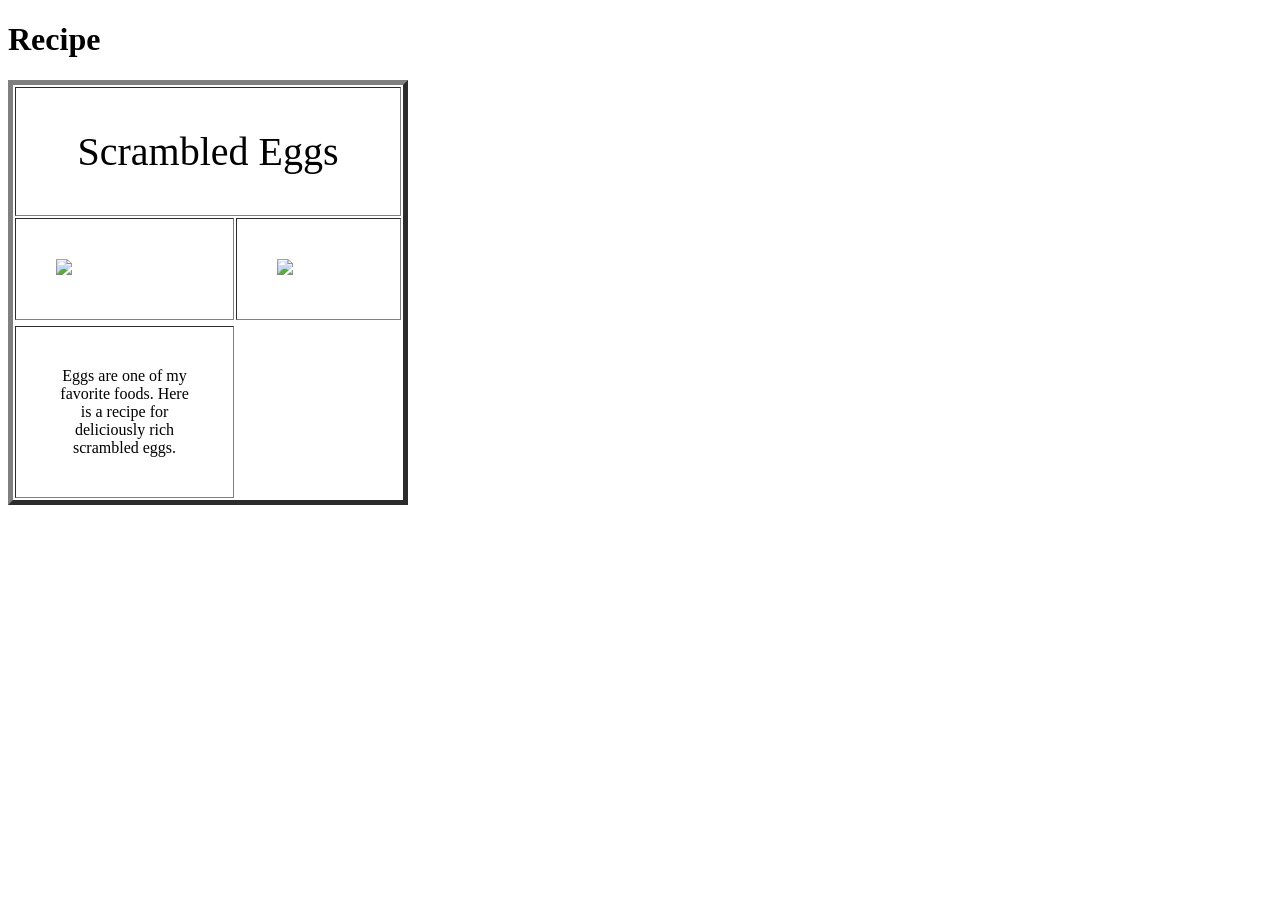
==== activity/index.html @ 47f607bc "Activity 1" ====
<!DOCTYPE html>
<html lang="en">
<head>
    <meta charset="UTF-8">
    <meta name="viewport" content="width=device-width, initial-scale=1.0">
    <title>Document</title>
     <h1>Recipe</h1>
</head>
<body>
    <table border = "5" width = "400"  height = "200" table-layout = "auto" cellpadding = "40">  
        <tr>
            <td colspan = "4" align = "center" style = "font-size :40px" style  "width = 200%;" > Scrambled Eggs</td>
        </tr>
        <td rowspan"3" colspan ="1" style = "width:25%;" </td> <img src = "images/s-egg.jpg" width"></td>
        <td rowspan"3" colspan ="1" style = "width:25%;" </td> <img src = "images/s-egg1.jpg" width"></td>
        <tr></tr>
        <tr></tr>
        <tr>
            <td colspan "1" align = "center" style = "width: 100;" > Eggs are one of my favorite foods. Here is a recipe for deliciously rich scrambled eggs.</td>
        </tr>
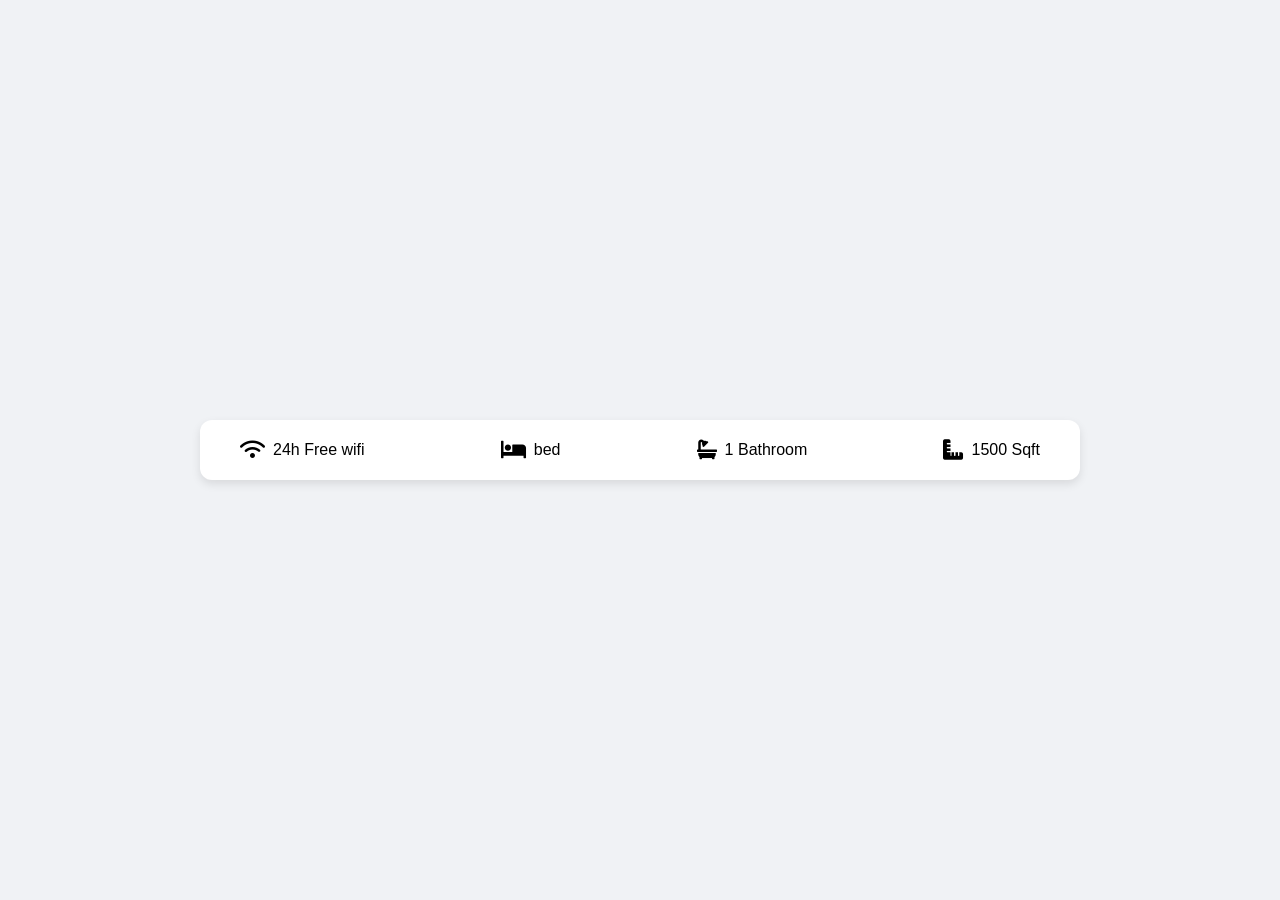
==== commit 1fe3ec6b: "Add files via upload" ====
--- a/activity/index.html
+++ b/activity/index.html
@@ -3,18 +3,29 @@
 <head>
     <meta charset="UTF-8">
     <meta name="viewport" content="width=device-width, initial-scale=1.0">
-    <title>Document</title>
-     <h1>Recipe</h1>
+    <title>Hotel Features</title>
+    <link rel="stylesheet" href="https://cdnjs.cloudflare.com/ajax/libs/font-awesome/6.0.0-beta3/css/all.min.css">
+    <link rel="stylesheet" href="style.css">
 </head>
 <body>
-    <table border = "5" width = "400"  height = "200" table-layout = "auto" cellpadding = "40">  
-        <tr>
-            <td colspan = "4" align = "center" style = "font-size :40px" style  "width = 200%;" > Scrambled Eggs</td>
-        </tr>
-        <td rowspan"3" colspan ="1" style = "width:25%;" </td> <img src = "images/s-egg.jpg" width"></td>
-        <td rowspan"3" colspan ="1" style = "width:25%;" </td> <img src = "images/s-egg1.jpg" width"></td>
-        <tr></tr>
-        <tr></tr>
-        <tr>
-            <td colspan "1" align = "center" style = "width: 100;" > Eggs are one of my favorite foods. Here is a recipe for deliciously rich scrambled eggs.</td>
-        </tr>
+
+    <div class="feature-bar">
+        <div class="feature-item">
+            <i class="fas fa-wifi"></i>
+            <span>24h Free wifi</span>
+        </div>
+        <div class="feature-item">
+            <i class="fas fa-bed"></i>
+            <span class = <span class="material-symbols-outlined">bed</span>
+        </div>
+        <div class="feature-item">
+            <i class="fas fa-bath"></i>
+            <span>1 Bathroom</span> 
+        </div>
+        <div class="feature-item">
+            <i class="fas fa-ruler-combined"></i>
+            <span>1500 Sqft</span>
+        </div>
+    </div>
+</body>
+</html>
--- a/activity/style.css
+++ b/activity/style.css
@@ -0,0 +1,63 @@
+body {
+    font-family: Arial, sans-serif;
+    background-color: #f0f2f5;
+    display: flex;
+    justify-content: center;
+    align-items: center;
+    min-height: 100vh;
+    margin: 0;
+}
+
+.con{
+    display: flex;
+    flex-direction: column;
+    align-items: center;
+    gap: 20px;
+    padding: 20px;
+    background-color: #ffffff;
+    border-radius: 12px;
+    box-shadow: 10px 10px rgba(0, 0, 0, 0.1);
+}
+
+.feature-bar {
+    display: flex;
+    justify-content: space-between;
+    align-items: center;
+    background-color: #fff;
+    border-radius: 12px;
+    padding: 20px 40px;
+    box-shadow: 0 4px 10px rgba(0, 0, 0, 0.1);
+    width: 100%;
+    max-width: 800px;
+}
+
+.feature-item {
+    display: flex;
+    align-items: center;
+    gap: 8px; 
+    color: #000000;
+    font-size: 16px;
+}
+
+.feature-item i {
+    color: #000000;
+    font-size: 20px;
+}
+
+
+.feature-item:hover {
+    color: #1bb1d6;
+    cursor: pointer;
+}
+
+
+.item-hover:hover {
+    color: #1336d1;
+    cursor: pointer;
+}
+
+
+.item:hover{
+    color: #00c3ff;
+    cursor: pointer;
+}
